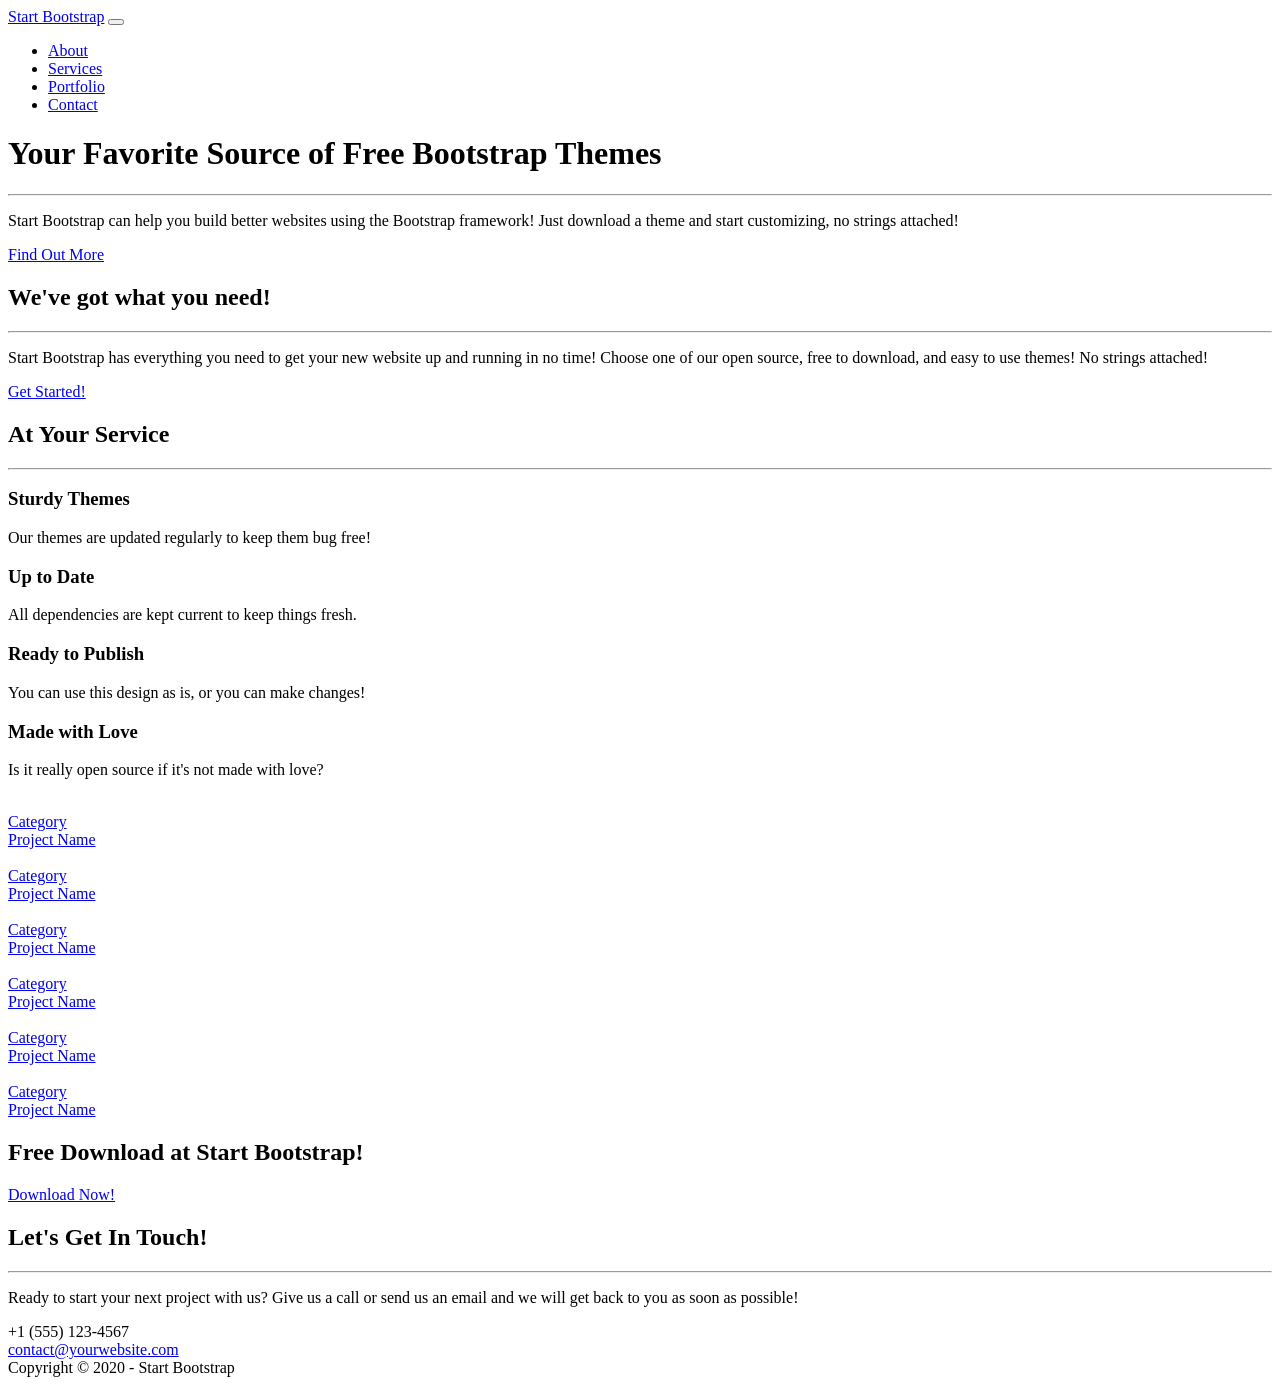
==== portfolio/templates/index.html @ a94f1666 "cloned bootstrap theme" ====
<!DOCTYPE html>
<html lang="en">
    <head>
        <meta charset="utf-8" />
        <meta name="viewport" content="width=device-width, initial-scale=1, shrink-to-fit=no" />
        <meta name="description" content="" />
        <meta name="author" content="" />
        <title>Creative - Start Bootstrap Theme</title>
        <!-- Favicon-->
        <link rel="icon" type="image/x-icon" href="assets/img/favicon.ico" />
        <!-- Font Awesome icons (free version)-->
        <script src="https://use.fontawesome.com/releases/v5.15.1/js/all.js" crossorigin="anonymous"></script>
        <!-- Google fonts-->
        <link href="https://fonts.googleapis.com/css?family=Merriweather+Sans:400,700" rel="stylesheet" />
        <link href="https://fonts.googleapis.com/css?family=Merriweather:400,300,300italic,400italic,700,700italic" rel="stylesheet" type="text/css" />
        <!-- Third party plugin CSS-->
        <link href="https://cdnjs.cloudflare.com/ajax/libs/magnific-popup.js/1.1.0/magnific-popup.min.css" rel="stylesheet" />
        <!-- Core theme CSS (includes Bootstrap)-->
        <link href="static/css/styles.css" rel="stylesheet" />
    </head>
    <body id="page-top">
        <!-- Navigation-->
        <nav class="navbar navbar-expand-lg navbar-light fixed-top py-3" id="mainNav">
            <div class="container">
                <a class="navbar-brand js-scroll-trigger" href="#page-top">Start Bootstrap</a>
                <button class="navbar-toggler navbar-toggler-right" type="button" data-toggle="collapse" data-target="#navbarResponsive" aria-controls="navbarResponsive" aria-expanded="false" aria-label="Toggle navigation"><span class="navbar-toggler-icon"></span></button>
                <div class="collapse navbar-collapse" id="navbarResponsive">
                    <ul class="navbar-nav ml-auto my-2 my-lg-0">
                        <li class="nav-item"><a class="nav-link js-scroll-trigger" href="#about">About</a></li>
                        <li class="nav-item"><a class="nav-link js-scroll-trigger" href="#services">Services</a></li>
                        <li class="nav-item"><a class="nav-link js-scroll-trigger" href="#portfolio">Portfolio</a></li>
                        <li class="nav-item"><a class="nav-link js-scroll-trigger" href="#contact">Contact</a></li>
                    </ul>
                </div>
            </div>
        </nav>
        <!-- Masthead-->
        <header class="masthead">
            <div class="container h-100">
                <div class="row h-100 align-items-center justify-content-center text-center">
                    <div class="col-lg-10 align-self-end">
                        <h1 class="text-uppercase text-white font-weight-bold">Your Favorite Source of Free Bootstrap Themes</h1>
                        <hr class="divider my-4" />
                    </div>
                    <div class="col-lg-8 align-self-baseline">
                        <p class="text-white-75 font-weight-light mb-5">Start Bootstrap can help you build better websites using the Bootstrap framework! Just download a theme and start customizing, no strings attached!</p>
                        <a class="btn btn-primary btn-xl js-scroll-trigger" href="#about">Find Out More</a>
                    </div>
                </div>
            </div>
        </header>
        <!-- About-->
        <section class="page-section bg-primary" id="about">
            <div class="container">
                <div class="row justify-content-center">
                    <div class="col-lg-8 text-center">
                        <h2 class="text-white mt-0">We've got what you need!</h2>
                        <hr class="divider light my-4" />
                        <p class="text-white-50 mb-4">Start Bootstrap has everything you need to get your new website up and running in no time! Choose one of our open source, free to download, and easy to use themes! No strings attached!</p>
                        <a class="btn btn-light btn-xl js-scroll-trigger" href="#services">Get Started!</a>
                    </div>
                </div>
            </div>
        </section>
        <!-- Services-->
        <section class="page-section" id="services">
            <div class="container">
                <h2 class="text-center mt-0">At Your Service</h2>
                <hr class="divider my-4" />
                <div class="row">
                    <div class="col-lg-3 col-md-6 text-center">
                        <div class="mt-5">
                            <i class="fas fa-4x fa-gem text-primary mb-4"></i>
                            <h3 class="h4 mb-2">Sturdy Themes</h3>
                            <p class="text-muted mb-0">Our themes are updated regularly to keep them bug free!</p>
                        </div>
                    </div>
                    <div class="col-lg-3 col-md-6 text-center">
                        <div class="mt-5">
                            <i class="fas fa-4x fa-laptop-code text-primary mb-4"></i>
                            <h3 class="h4 mb-2">Up to Date</h3>
                            <p class="text-muted mb-0">All dependencies are kept current to keep things fresh.</p>
                        </div>
                    </div>
                    <div class="col-lg-3 col-md-6 text-center">
                        <div class="mt-5">
                            <i class="fas fa-4x fa-globe text-primary mb-4"></i>
                            <h3 class="h4 mb-2">Ready to Publish</h3>
                            <p class="text-muted mb-0">You can use this design as is, or you can make changes!</p>
                        </div>
                    </div>
                    <div class="col-lg-3 col-md-6 text-center">
                        <div class="mt-5">
                            <i class="fas fa-4x fa-heart text-primary mb-4"></i>
                            <h3 class="h4 mb-2">Made with Love</h3>
                            <p class="text-muted mb-0">Is it really open source if it's not made with love?</p>
                        </div>
                    </div>
                </div>
            </div>
        </section>
        <!-- Portfolio-->
        <div id="portfolio">
            <div class="container-fluid p-0">
                <div class="row no-gutters">
                    <div class="col-lg-4 col-sm-6">
                        <a class="portfolio-box" href="assets/img/portfolio/fullsize/1.jpg">
                            <img class="img-fluid" src="assets/img/portfolio/thumbnails/1.jpg" alt="" />
                            <div class="portfolio-box-caption">
                                <div class="project-category text-white-50">Category</div>
                                <div class="project-name">Project Name</div>
                            </div>
                        </a>
                    </div>
                    <div class="col-lg-4 col-sm-6">
                        <a class="portfolio-box" href="assets/img/portfolio/fullsize/2.jpg">
                            <img class="img-fluid" src="assets/img/portfolio/thumbnails/2.jpg" alt="" />
                            <div class="portfolio-box-caption">
                                <div class="project-category text-white-50">Category</div>
                                <div class="project-name">Project Name</div>
                            </div>
                        </a>
                    </div>
                    <div class="col-lg-4 col-sm-6">
                        <a class="portfolio-box" href="assets/img/portfolio/fullsize/3.jpg">
                            <img class="img-fluid" src="assets/img/portfolio/thumbnails/3.jpg" alt="" />
                            <div class="portfolio-box-caption">
                                <div class="project-category text-white-50">Category</div>
                                <div class="project-name">Project Name</div>
                            </div>
                        </a>
                    </div>
                    <div class="col-lg-4 col-sm-6">
                        <a class="portfolio-box" href="assets/img/portfolio/fullsize/4.jpg">
                            <img class="img-fluid" src="assets/img/portfolio/thumbnails/4.jpg" alt="" />
                            <div class="portfolio-box-caption">
                                <div class="project-category text-white-50">Category</div>
                                <div class="project-name">Project Name</div>
                            </div>
                        </a>
                    </div>
                    <div class="col-lg-4 col-sm-6">
                        <a class="portfolio-box" href="assets/img/portfolio/fullsize/5.jpg">
                            <img class="img-fluid" src="assets/img/portfolio/thumbnails/5.jpg" alt="" />
                            <div class="portfolio-box-caption">
                                <div class="project-category text-white-50">Category</div>
                                <div class="project-name">Project Name</div>
                            </div>
                        </a>
                    </div>
                    <div class="col-lg-4 col-sm-6">
                        <a class="portfolio-box" href="assets/img/portfolio/fullsize/6.jpg">
                            <img class="img-fluid" src="assets/img/portfolio/thumbnails/6.jpg" alt="" />
                            <div class="portfolio-box-caption p-3">
                                <div class="project-category text-white-50">Category</div>
                                <div class="project-name">Project Name</div>
                            </div>
                        </a>
                    </div>
                </div>
            </div>
        </div>
        <!-- Call to action-->
        <section class="page-section bg-dark text-white">
            <div class="container text-center">
                <h2 class="mb-4">Free Download at Start Bootstrap!</h2>
                <a class="btn btn-light btn-xl" href="https://startbootstrap.com/theme/creative/">Download Now!</a>
            </div>
        </section>
        <!-- Contact-->
        <section class="page-section" id="contact">
            <div class="container">
                <div class="row justify-content-center">
                    <div class="col-lg-8 text-center">
                        <h2 class="mt-0">Let's Get In Touch!</h2>
                        <hr class="divider my-4" />
                        <p class="text-muted mb-5">Ready to start your next project with us? Give us a call or send us an email and we will get back to you as soon as possible!</p>
                    </div>
                </div>
                <div class="row">
                    <div class="col-lg-4 ml-auto text-center mb-5 mb-lg-0">
                        <i class="fas fa-phone fa-3x mb-3 text-muted"></i>
                        <div>+1 (555) 123-4567</div>
                    </div>
                    <div class="col-lg-4 mr-auto text-center">
                        <i class="fas fa-envelope fa-3x mb-3 text-muted"></i>
                        <!-- Make sure to change the email address in BOTH the anchor text and the link target below!-->
                        <a class="d-block" href="mailto:contact@yourwebsite.com">contact@yourwebsite.com</a>
                    </div>
                </div>
            </div>
        </section>
        <!-- Footer-->
        <footer class="bg-light py-5">
            <div class="container"><div class="small text-center text-muted">Copyright © 2020 - Start Bootstrap</div></div>
        </footer>
        <!-- Bootstrap core JS-->
        <script src="https://code.jquery.com/jquery-3.5.1.slim.min.js"></script>
        <script src="https://cdn.jsdelivr.net/npm/bootstrap@4.5.3/dist/js/bootstrap.bundle.min.js"></script>
        <!-- Third party plugin JS-->
        <script src="https://cdnjs.cloudflare.com/ajax/libs/jquery-easing/1.4.1/jquery.easing.min.js"></script>
        <script src="https://cdnjs.cloudflare.com/ajax/libs/magnific-popup.js/1.1.0/jquery.magnific-popup.min.js"></script>
        <!-- Core theme JS-->
        <script src="js/scripts.js"></script>
    </body>
</html>
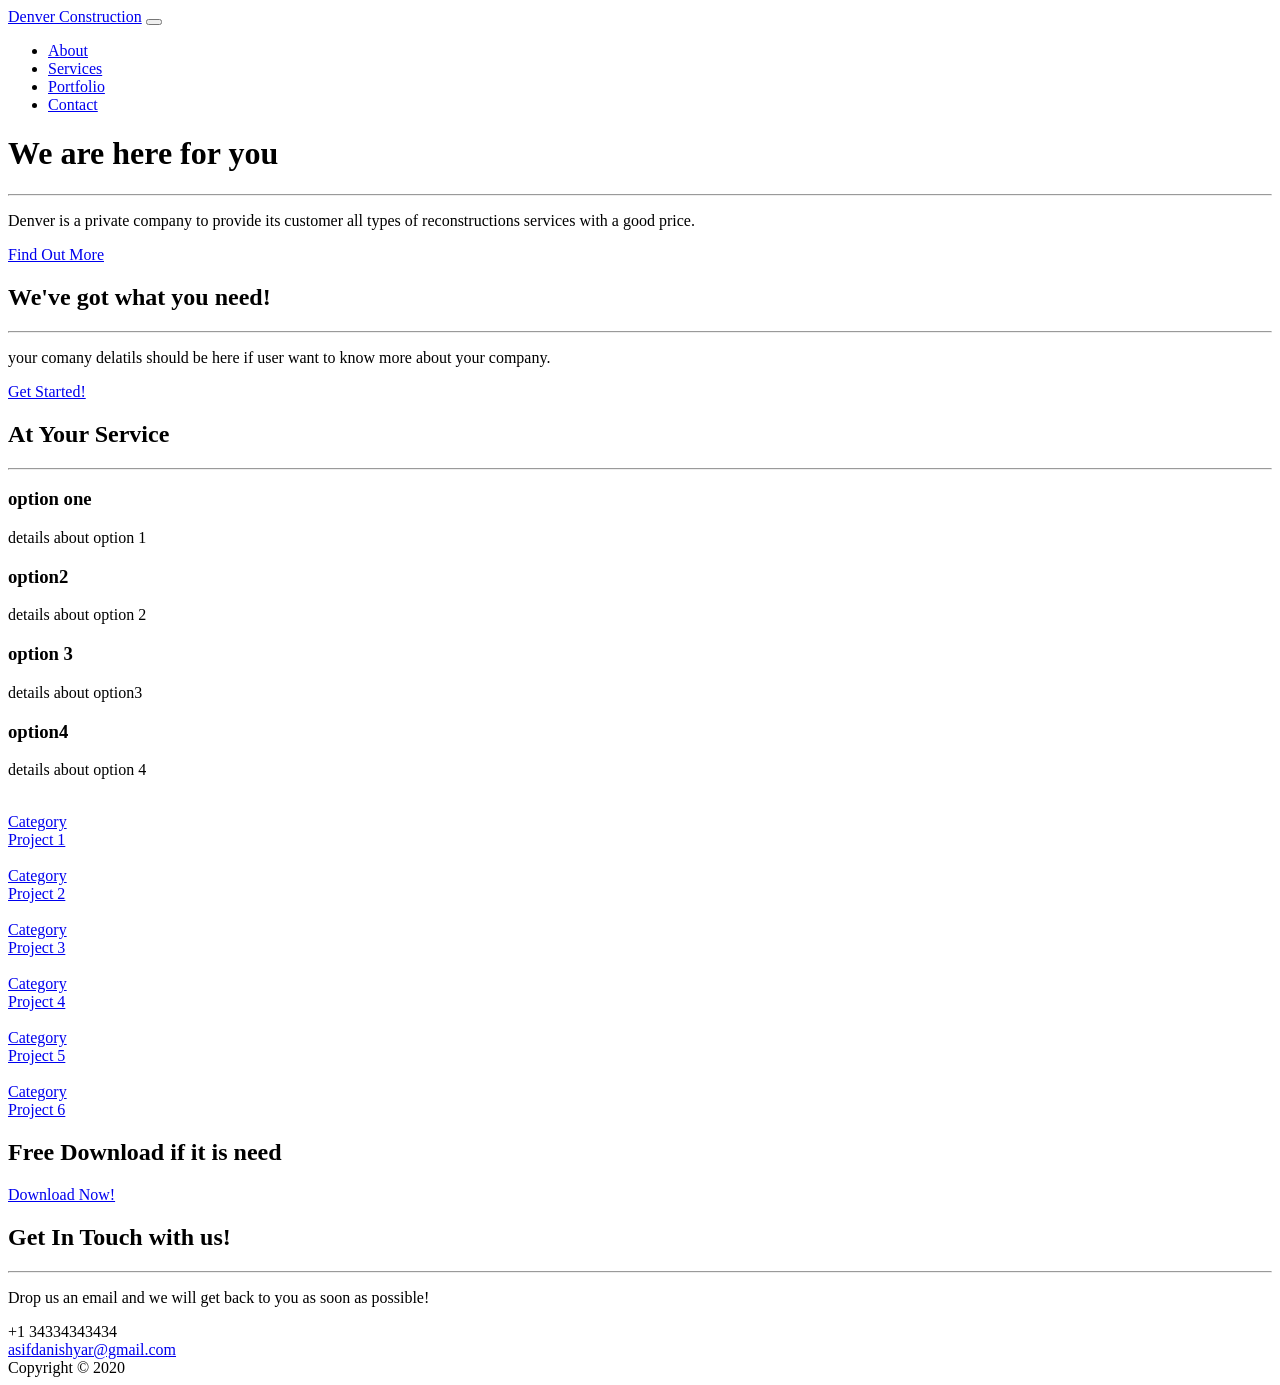
==== commit 7a8d9325: "updated some parts" ====
--- a/portfolio/templates/index.html
+++ b/portfolio/templates/index.html
@@ -6,9 +6,9 @@
         <meta name="viewport" content="width=device-width, initial-scale=1, shrink-to-fit=no" />
         <meta name="description" content="" />
         <meta name="author" content="" />
-        <title>Creative - Start Bootstrap Theme</title>
+        <title>Denver Construction Company</title>
         <!-- Favicon-->
-        <link rel="icon" type="image/x-icon" href="assets/img/favicon.ico" />
+        <link rel="icon" type="image/x-icon" href="static/assets/img/favicon.ico" />
         <!-- Font Awesome icons (free version)-->
         <script src="https://use.fontawesome.com/releases/v5.15.1/js/all.js" crossorigin="anonymous"></script>
         <!-- Google fonts-->
@@ -23,7 +23,7 @@
         <!-- Navigation-->
         <nav class="navbar navbar-expand-lg navbar-light fixed-top py-3" id="mainNav">
             <div class="container">
-                <a class="navbar-brand js-scroll-trigger" href="#page-top">Start Bootstrap</a>
+                <a class="navbar-brand js-scroll-trigger" href="#page-top">Denver Construction</a>
                 <button class="navbar-toggler navbar-toggler-right" type="button" data-toggle="collapse" data-target="#navbarResponsive" aria-controls="navbarResponsive" aria-expanded="false" aria-label="Toggle navigation"><span class="navbar-toggler-icon"></span></button>
                 <div class="collapse navbar-collapse" id="navbarResponsive">
                     <ul class="navbar-nav ml-auto my-2 my-lg-0">
@@ -40,11 +40,11 @@
             <div class="container h-100">
                 <div class="row h-100 align-items-center justify-content-center text-center">
                     <div class="col-lg-10 align-self-end">
-                        <h1 class="text-uppercase text-white font-weight-bold">Your Favorite Source of Free Bootstrap Themes</h1>
+                        <h1 class="text-uppercase text-white font-weight-bold">We are here for you</h1>
                         <hr class="divider my-4" />
                     </div>
                     <div class="col-lg-8 align-self-baseline">
-                        <p class="text-white-75 font-weight-light mb-5">Start Bootstrap can help you build better websites using the Bootstrap framework! Just download a theme and start customizing, no strings attached!</p>
+                        <p class="text-white-75 font-weight-light mb-5">Denver is a private company to provide its customer all types of reconstructions services with a good price.</p>
                         <a class="btn btn-primary btn-xl js-scroll-trigger" href="#about">Find Out More</a>
                     </div>
                 </div>
@@ -57,7 +57,7 @@
                     <div class="col-lg-8 text-center">
                         <h2 class="text-white mt-0">We've got what you need!</h2>
                         <hr class="divider light my-4" />
-                        <p class="text-white-50 mb-4">Start Bootstrap has everything you need to get your new website up and running in no time! Choose one of our open source, free to download, and easy to use themes! No strings attached!</p>
+                        <p class="text-white-50 mb-4">your comany delatils should be here if user want to know more about your company.</p>
                         <a class="btn btn-light btn-xl js-scroll-trigger" href="#services">Get Started!</a>
                     </div>
                 </div>
@@ -72,29 +72,29 @@
                     <div class="col-lg-3 col-md-6 text-center">
                         <div class="mt-5">
                             <i class="fas fa-4x fa-gem text-primary mb-4"></i>
-                            <h3 class="h4 mb-2">Sturdy Themes</h3>
-                            <p class="text-muted mb-0">Our themes are updated regularly to keep them bug free!</p>
+                            <h3 class="h4 mb-2">option one</h3>
+                            <p class="text-muted mb-0">details about option 1</p>
                         </div>
                     </div>
                     <div class="col-lg-3 col-md-6 text-center">
                         <div class="mt-5">
                             <i class="fas fa-4x fa-laptop-code text-primary mb-4"></i>
-                            <h3 class="h4 mb-2">Up to Date</h3>
-                            <p class="text-muted mb-0">All dependencies are kept current to keep things fresh.</p>
+                            <h3 class="h4 mb-2">option2</h3>
+                            <p class="text-muted mb-0">details about option 2</p>
                         </div>
                     </div>
                     <div class="col-lg-3 col-md-6 text-center">
                         <div class="mt-5">
                             <i class="fas fa-4x fa-globe text-primary mb-4"></i>
-                            <h3 class="h4 mb-2">Ready to Publish</h3>
-                            <p class="text-muted mb-0">You can use this design as is, or you can make changes!</p>
+                            <h3 class="h4 mb-2">option 3</h3>
+                            <p class="text-muted mb-0">details about option3</p>
                         </div>
                     </div>
                     <div class="col-lg-3 col-md-6 text-center">
                         <div class="mt-5">
                             <i class="fas fa-4x fa-heart text-primary mb-4"></i>
-                            <h3 class="h4 mb-2">Made with Love</h3>
-                            <p class="text-muted mb-0">Is it really open source if it's not made with love?</p>
+                            <h3 class="h4 mb-2">option4</h3>
+                            <p class="text-muted mb-0">details about option 4</p>
                         </div>
                     </div>
                 </div>
@@ -105,56 +105,56 @@
             <div class="container-fluid p-0">
                 <div class="row no-gutters">
                     <div class="col-lg-4 col-sm-6">
-                        <a class="portfolio-box" href="assets/img/portfolio/fullsize/1.jpg">
-                            <img class="img-fluid" src="assets/img/portfolio/thumbnails/1.jpg" alt="" />
-                            <div class="portfolio-box-caption">
-                                <div class="project-category text-white-50">Category</div>
-                                <div class="project-name">Project Name</div>
-                            </div>
-                        </a>
-                    </div>
-                    <div class="col-lg-4 col-sm-6">
-                        <a class="portfolio-box" href="assets/img/portfolio/fullsize/2.jpg">
-                            <img class="img-fluid" src="assets/img/portfolio/thumbnails/2.jpg" alt="" />
-                            <div class="portfolio-box-caption">
-                                <div class="project-category text-white-50">Category</div>
-                                <div class="project-name">Project Name</div>
-                            </div>
-                        </a>
-                    </div>
-                    <div class="col-lg-4 col-sm-6">
-                        <a class="portfolio-box" href="assets/img/portfolio/fullsize/3.jpg">
-                            <img class="img-fluid" src="assets/img/portfolio/thumbnails/3.jpg" alt="" />
-                            <div class="portfolio-box-caption">
-                                <div class="project-category text-white-50">Category</div>
-                                <div class="project-name">Project Name</div>
-                            </div>
-                        </a>
-                    </div>
-                    <div class="col-lg-4 col-sm-6">
-                        <a class="portfolio-box" href="assets/img/portfolio/fullsize/4.jpg">
-                            <img class="img-fluid" src="assets/img/portfolio/thumbnails/4.jpg" alt="" />
-                            <div class="portfolio-box-caption">
-                                <div class="project-category text-white-50">Category</div>
-                                <div class="project-name">Project Name</div>
-                            </div>
-                        </a>
-                    </div>
-                    <div class="col-lg-4 col-sm-6">
-                        <a class="portfolio-box" href="assets/img/portfolio/fullsize/5.jpg">
-                            <img class="img-fluid" src="assets/img/portfolio/thumbnails/5.jpg" alt="" />
-                            <div class="portfolio-box-caption">
-                                <div class="project-category text-white-50">Category</div>
-                                <div class="project-name">Project Name</div>
-                            </div>
-                        </a>
-                    </div>
-                    <div class="col-lg-4 col-sm-6">
-                        <a class="portfolio-box" href="assets/img/portfolio/fullsize/6.jpg">
-                            <img class="img-fluid" src="assets/img/portfolio/thumbnails/6.jpg" alt="" />
+                        <a class="portfolio-box" href="static/assets/img/portfolio/fullsize/1.jpg">
+                            <img class="img-fluid" src="static/assets/img/portfolio/thumbnails/1.jpg" alt="" />
+                            <div class="portfolio-box-caption">
+                                <div class="project-category text-white-50">Category</div>
+                                <div class="project-name">Project 1</div>
+                            </div>
+                        </a>
+                    </div>
+                    <div class="col-lg-4 col-sm-6">
+                        <a class="portfolio-box" href="static/assets/img/portfolio/fullsize/2.jpg">
+                            <img class="img-fluid" src="static/assets/img/portfolio/thumbnails/2.jpg" alt="" />
+                            <div class="portfolio-box-caption">
+                                <div class="project-category text-white-50">Category</div>
+                                <div class="project-name">Project 2</div>
+                            </div>
+                        </a>
+                    </div>
+                    <div class="col-lg-4 col-sm-6">
+                        <a class="portfolio-box" href="static/assets/img/portfolio/fullsize/3.jpg">
+                            <img class="img-fluid" src="static/assets/img/portfolio/thumbnails/3.jpg" alt="" />
+                            <div class="portfolio-box-caption">
+                                <div class="project-category text-white-50">Category</div>
+                                <div class="project-name">Project 3</div>
+                            </div>
+                        </a>
+                    </div>
+                    <div class="col-lg-4 col-sm-6">
+                        <a class="portfolio-box" href="static/assets/img/portfolio/fullsize/4.jpg">
+                            <img class="img-fluid" src="static/assets/img/portfolio/thumbnails/4.jpg" alt="" />
+                            <div class="portfolio-box-caption">
+                                <div class="project-category text-white-50">Category</div>
+                                <div class="project-name">Project 4</div>
+                            </div>
+                        </a>
+                    </div>
+                    <div class="col-lg-4 col-sm-6">
+                        <a class="portfolio-box" href="static/assets/img/portfolio/fullsize/5.jpg">
+                            <img class="img-fluid" src="static/assets/img/portfolio/thumbnails/5.jpg" alt="" />
+                            <div class="portfolio-box-caption">
+                                <div class="project-category text-white-50">Category</div>
+                                <div class="project-name">Project 5</div>
+                            </div>
+                        </a>
+                    </div>
+                    <div class="col-lg-4 col-sm-6">
+                        <a class="portfolio-box" href="static/assets/img/portfolio/fullsize/6.jpg">
+                            <img class="img-fluid" src="static/assets/img/portfolio/thumbnails/6.jpg" alt="" />
                             <div class="portfolio-box-caption p-3">
                                 <div class="project-category text-white-50">Category</div>
-                                <div class="project-name">Project Name</div>
+                                <div class="project-name">Project 6</div>
                             </div>
                         </a>
                     </div>
@@ -164,8 +164,8 @@
         <!-- Call to action-->
         <section class="page-section bg-dark text-white">
             <div class="container text-center">
-                <h2 class="mb-4">Free Download at Start Bootstrap!</h2>
-                <a class="btn btn-light btn-xl" href="https://startbootstrap.com/theme/creative/">Download Now!</a>
+                <h2 class="mb-4">Free Download if it is need</h2>
+                <a class="btn btn-light btn-xl" href="#">Download Now!</a>
             </div>
         </section>
         <!-- Contact-->
@@ -173,27 +173,27 @@
             <div class="container">
                 <div class="row justify-content-center">
                     <div class="col-lg-8 text-center">
-                        <h2 class="mt-0">Let's Get In Touch!</h2>
+                        <h2 class="mt-0">Get In Touch with us!</h2>
                         <hr class="divider my-4" />
-                        <p class="text-muted mb-5">Ready to start your next project with us? Give us a call or send us an email and we will get back to you as soon as possible!</p>
+                        <p class="text-muted mb-5">Drop us an email and we will get back to you as soon as possible!</p>
                     </div>
                 </div>
                 <div class="row">
                     <div class="col-lg-4 ml-auto text-center mb-5 mb-lg-0">
                         <i class="fas fa-phone fa-3x mb-3 text-muted"></i>
-                        <div>+1 (555) 123-4567</div>
+                        <div>+1 34334343434</div>
                     </div>
                     <div class="col-lg-4 mr-auto text-center">
                         <i class="fas fa-envelope fa-3x mb-3 text-muted"></i>
                         <!-- Make sure to change the email address in BOTH the anchor text and the link target below!-->
-                        <a class="d-block" href="mailto:contact@yourwebsite.com">contact@yourwebsite.com</a>
+                        <a class="d-block" href="mailto:asifdanishyar@gmail.com">asifdanishyar@gmail.com</a>
                     </div>
                 </div>
             </div>
         </section>
         <!-- Footer-->
         <footer class="bg-light py-5">
-            <div class="container"><div class="small text-center text-muted">Copyright © 2020 - Start Bootstrap</div></div>
+            <div class="container"><div class="small text-center text-muted">Copyright © 2020 </div></div>
         </footer>
         <!-- Bootstrap core JS-->
         <script src="https://code.jquery.com/jquery-3.5.1.slim.min.js"></script>
@@ -202,6 +202,6 @@
         <script src="https://cdnjs.cloudflare.com/ajax/libs/jquery-easing/1.4.1/jquery.easing.min.js"></script>
         <script src="https://cdnjs.cloudflare.com/ajax/libs/magnific-popup.js/1.1.0/jquery.magnific-popup.min.js"></script>
         <!-- Core theme JS-->
-        <script src="js/scripts.js"></script>
+        <script src="static/js/scripts.js"></script>
     </body>
 </html>
